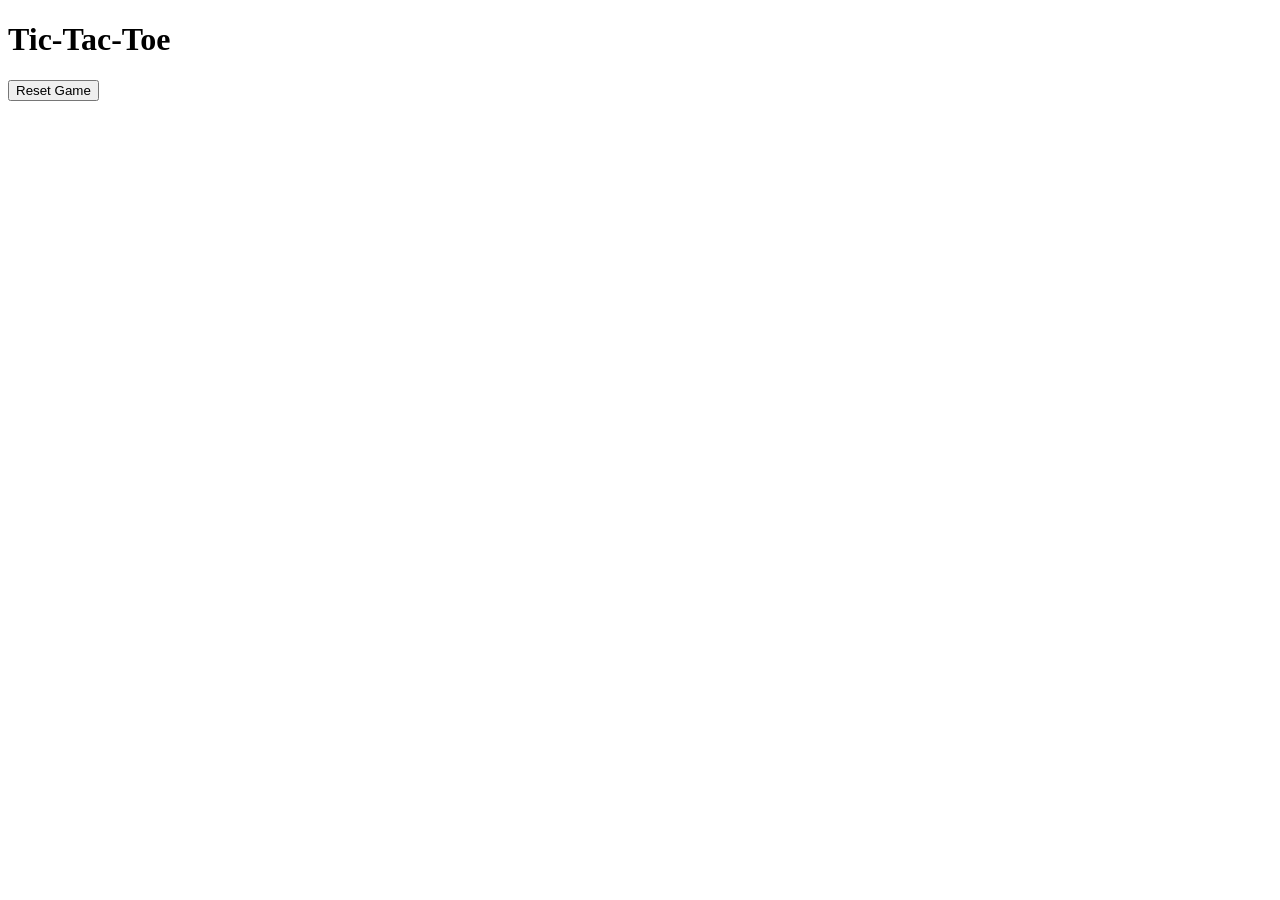
==== Web_Devlopment_Project/002_Tic_Tac_Toe/index.html @ 2cb6c210 "11-06-2026" ====
<!DOCTYPE html>
<html lang="en">
<head>
    <meta charset="UTF-8">
    <meta name="viewport" content="width=device-width, initial-scale=1.0">
    <title>Tic-Tac-Toe</title>
    <link rel="stylesheet" href="styles.css">
</head>
<body>

    <h1>Tic-Tac-Toe</h1>
    <div class="board">
        <div class="cell" data-index="0"></div>
        <div class="cell" data-index="1"></div>
        <div class="cell" data-index="2"></div>
        <div class="cell" data-index="3"></div>
        <div class="cell" data-index="4"></div>
        <div class="cell" data-index="5"></div>
        <div class="cell" data-index="6"></div>
        <div class="cell" data-index="7"></div>
        <div class="cell" data-index="8"></div>
    </div>
    <button id="reset">Reset Game</button>

    <script src="script.js"></script>
</body>
</html>
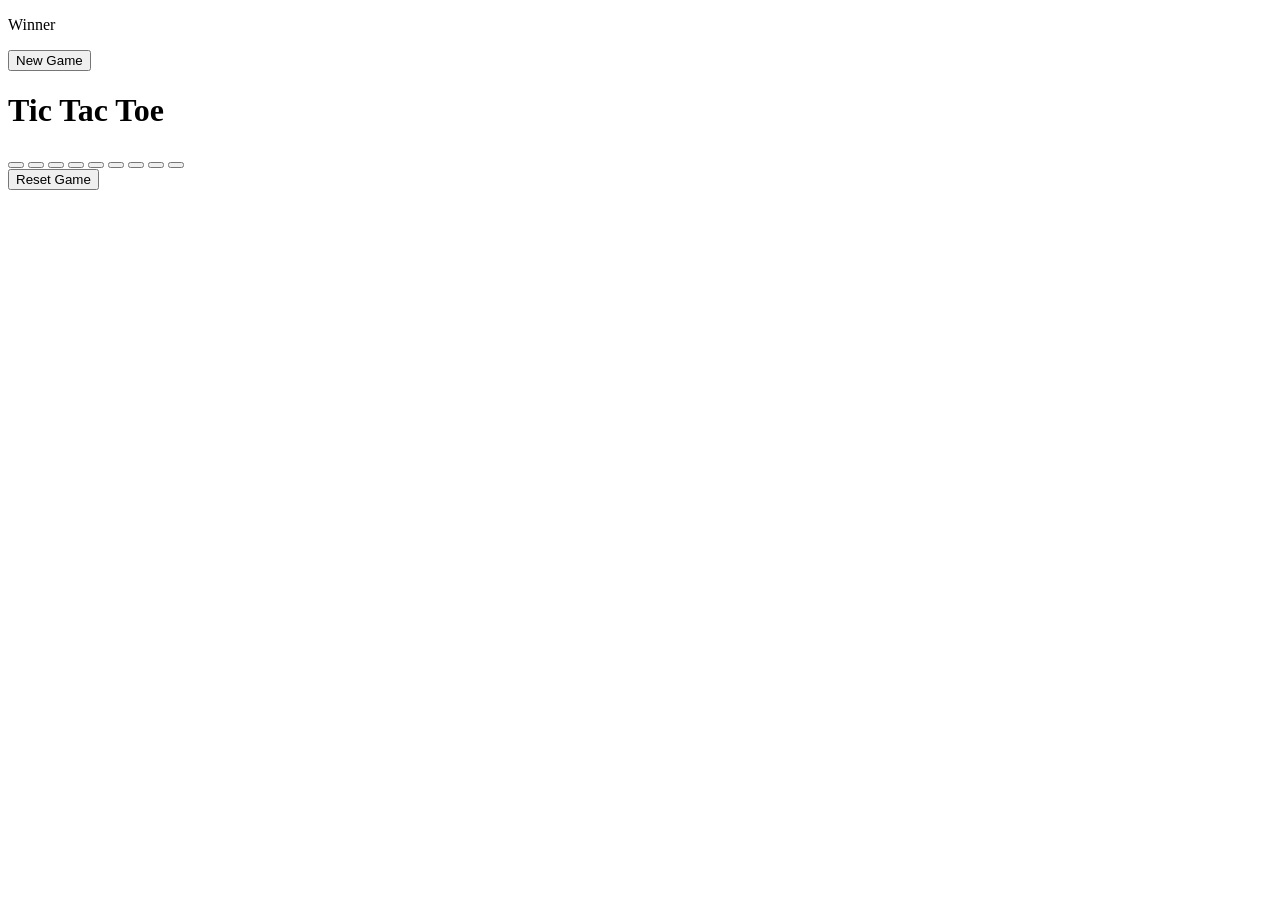
==== commit 22ba2803: "11-06-2026" ====
--- a/Web_Devlopment_Project/002_Tic_Tac_Toe/index.html
+++ b/Web_Devlopment_Project/002_Tic_Tac_Toe/index.html
@@ -1,27 +1,33 @@
 <!DOCTYPE html>
 <html lang="en">
-<head>
-    <meta charset="UTF-8">
-    <meta name="viewport" content="width=device-width, initial-scale=1.0">
-    <title>Tic-Tac-Toe</title>
-    <link rel="stylesheet" href="styles.css">
-</head>
-<body>
-
-    <h1>Tic-Tac-Toe</h1>
-    <div class="board">
-        <div class="cell" data-index="0"></div>
-        <div class="cell" data-index="1"></div>
-        <div class="cell" data-index="2"></div>
-        <div class="cell" data-index="3"></div>
-        <div class="cell" data-index="4"></div>
-        <div class="cell" data-index="5"></div>
-        <div class="cell" data-index="6"></div>
-        <div class="cell" data-index="7"></div>
-        <div class="cell" data-index="8"></div>
+  <head>
+    <meta charset="UTF-8" />
+    <meta name="viewport" content="width=device-width, initial-scale=1.0" />
+    <title>Tic-Tac-Toe Game</title>
+    <link rel="stylesheet" href="style.css" />
+  </head>
+  <body>
+    <div class="msg-container hide">
+      <p id="msg">Winner</p>
+      <button id="new-btn">New Game</button>
     </div>
-    <button id="reset">Reset Game</button>
-
+    <main>
+      <h1>Tic Tac Toe</h1>
+      <div class="container">
+        <div class="game">
+          <button class="box"></button>
+          <button class="box"></button>
+          <button class="box"></button>
+          <button class="box"></button>
+          <button class="box"></button>
+          <button class="box"></button>
+          <button class="box"></button>
+          <button class="box"></button>
+          <button class="box"></button>
+        </div>
+      </div>
+      <button id="reset-btn">Reset Game</button>
+    </main>
     <script src="script.js"></script>
-</body>
+  </body>
 </html>
